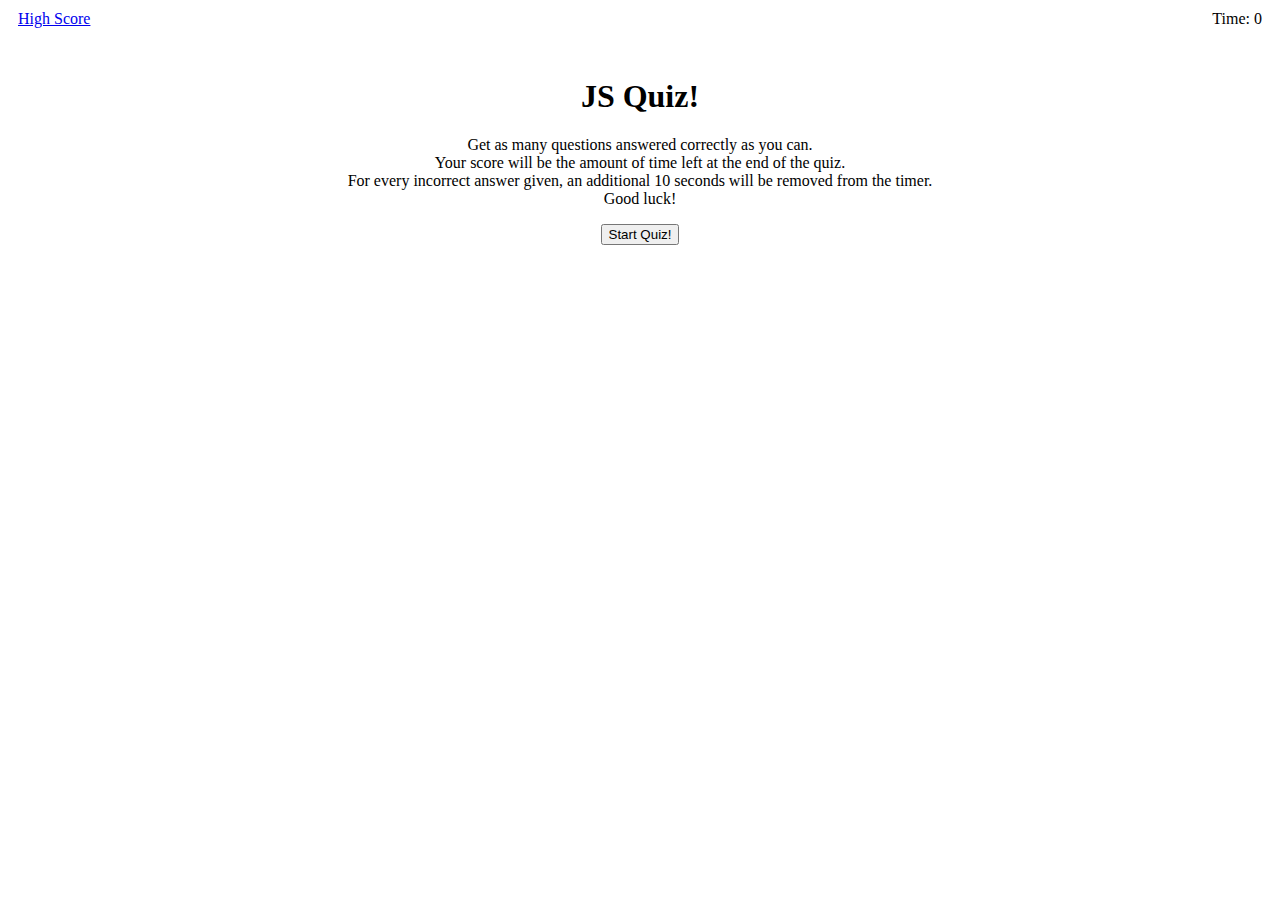
==== index.html @ fcc1297c "Worked on inserting questions and pulling scores." ====
<!DOCTYPE html>
<html lang="en">
  <head>
    <meta charset="UTF-8" />
    <meta name="viewport" content="width=device-width, initial-scale=1.0" />
    <title>JS Quiz</title>
    <link rel="stylesheet" href="style.css" />
  </head>
  <header class="headStyle">
    <a href="highscore.html">High Score</a>
    <div class="timerStyle">Time: <span id="runningTimer">0</span></div>
  </header>
  <body>
    <div class="container">
      <div id="intro" class="introFormat">
        <h1>JS Quiz!</h1>
        <p>
          Get as many questions answered correctly as you can. <br />
          Your score will be the amount of time left at the end of the quiz.
          <br />
          For every incorrect answer given, an additional 10 seconds will be
          removed from the timer. <br />
          Good luck!
        </p>
        <button id="start">Start Quiz!</button>
      </div>
      <div id="stage2" class="quizFormat hide">
        <h5 class="questionSpace"></h5>
        <div class="answerSpace"></div>
      </div>
      <div id="end" class="endFormat hide">
        <form class="initialsForm" method="POST">
          <label for="initials">Enter your initials:</label>
          <input type="text" id="initials" name="initials" />
          <button id="submit">Submit</button>
        </form>
      </div>
    </div>
  </body>
  <script src="quiz.js"></script>
  <script src="script.js"></script>
</html>
---- style.css ----
.container {
	text-align: center;
	margin-top: 50px;
}
.timerStyle {
	float: right;
}
.headStyle {
	margin: 10px;
}
.hide {
	display: none;
}
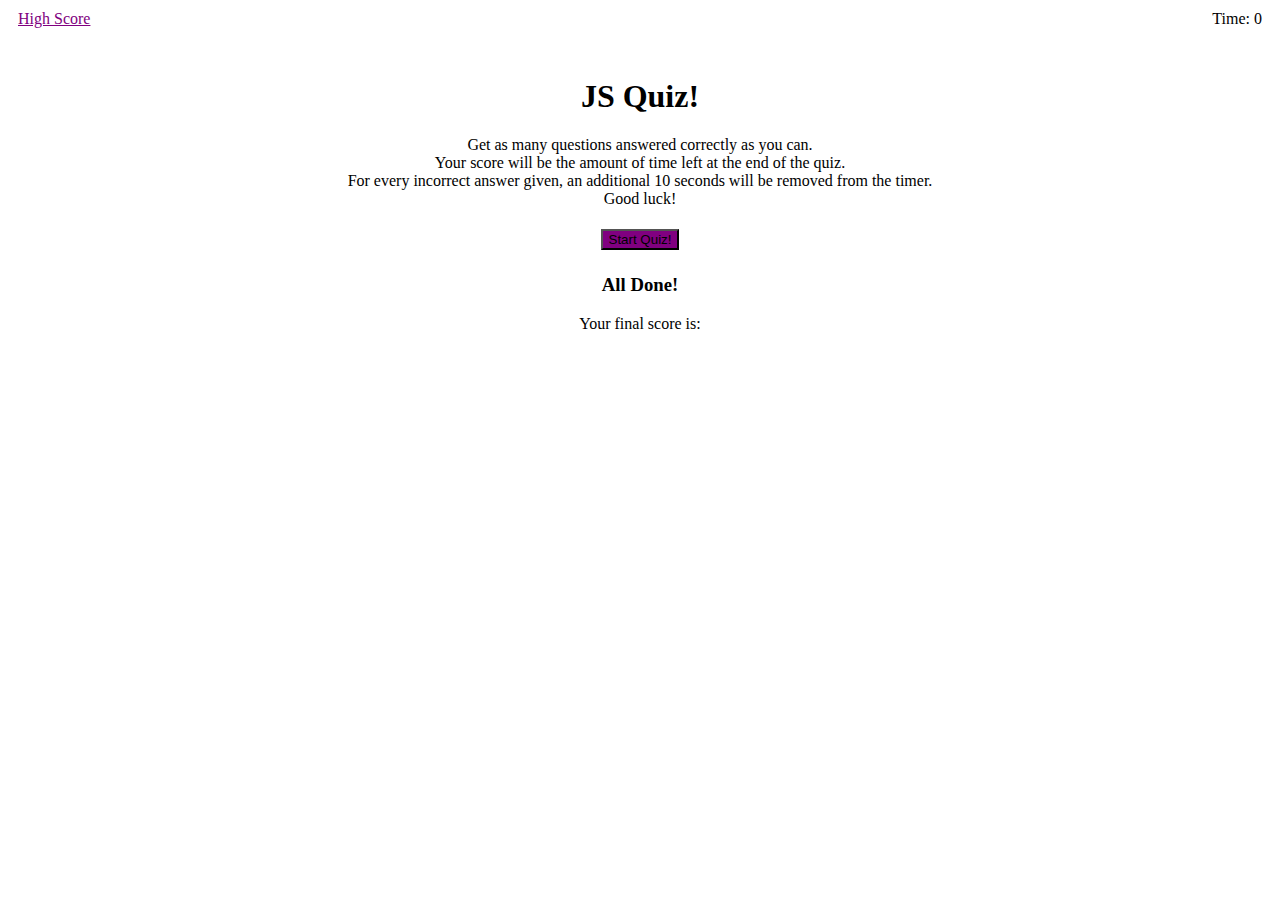
==== commit 87f26743: "Worked on css of both pages" ====
--- a/index.html
+++ b/index.html
@@ -4,7 +4,14 @@
     <meta charset="UTF-8" />
     <meta name="viewport" content="width=device-width, initial-scale=1.0" />
     <title>JS Quiz</title>
+    <link
+      rel="stylesheet"
+      href="https://stackpath.bootstrapcdn.com/bootstrap/4.5.0/css/bootstrap.min.css"
+      integrity="sha384-9aIt2nRpC12Uk9gS9baDl411NQApFmC26EwAOH8WgZl5MYYxFfc+NcPb1dKGj7Sk"
+      crossorigin="anonymous"
+    />
     <link rel="stylesheet" href="style.css" />
+    <script src="quiz.js"></script>
   </head>
   <header class="headStyle">
     <a href="highscore.html">High Score</a>
@@ -22,21 +29,32 @@
           removed from the timer. <br />
           Good luck!
         </p>
-        <button id="start">Start Quiz!</button>
+        <button id="start" type="button" class="btn btn-sm btn-info">
+          Start Quiz!
+        </button>
       </div>
-      <div id="stage2" class="quizFormat hide">
-        <h5 class="questionSpace"></h5>
-        <div class="answerSpace"></div>
+      <div class="row d-flex justify-content-center">
+        <div class="col-4">
+          <div id="stage2" class="quizFormat hide">
+            <div class="questionSpace"></div>
+            <div class="answerSpace"></div>
+          </div>
+        </div>
       </div>
+      <h3>All Done!</h3>
+      <p>Your final score is: <span id="scoreDisp"></span></p>
       <div id="end" class="endFormat hide">
         <form class="initialsForm" method="POST">
-          <label for="initials">Enter your initials:</label>
+          <label for="initials" class="font-weight-bold"
+            >Enter your initials:</label
+          >
           <input type="text" id="initials" name="initials" />
-          <button id="submit">Submit</button>
+          <button id="submit" type="button" class="btn btn-info">Submit</button>
         </form>
       </div>
+      <p class="resultSpace"></p>
     </div>
   </body>
-  <script src="quiz.js"></script>
+
   <script src="script.js"></script>
 </html>
--- a/style.css
+++ b/style.css
@@ -1,13 +1,41 @@
 .container {
-	text-align: center;
-	margin-top: 50px;
+  text-align: center;
+  margin-top: 50px;
 }
 .timerStyle {
-	float: right;
+  float: right;
 }
 .headStyle {
-	margin: 10px;
+  margin: 10px;
 }
 .hide {
-	display: none;
+  display: none;
 }
+a {
+  color: purple;
+}
+.card {
+  border: none;
+  margin-left: 25%;
+}
+button {
+  margin: 5px;
+}
+#scoreList {
+  margin: 0;
+  padding: 0;
+  padding-left: 5px;
+  border: solid;
+  border-color: gray;
+  border-width: 1px;
+  background-color: rgba(128, 0, 128, 0.281);
+}
+h5 {
+  margin: 4px;
+}
+.btn-info {
+  background-color: purple;
+}
+.noPad {
+  padding: 0;
+}
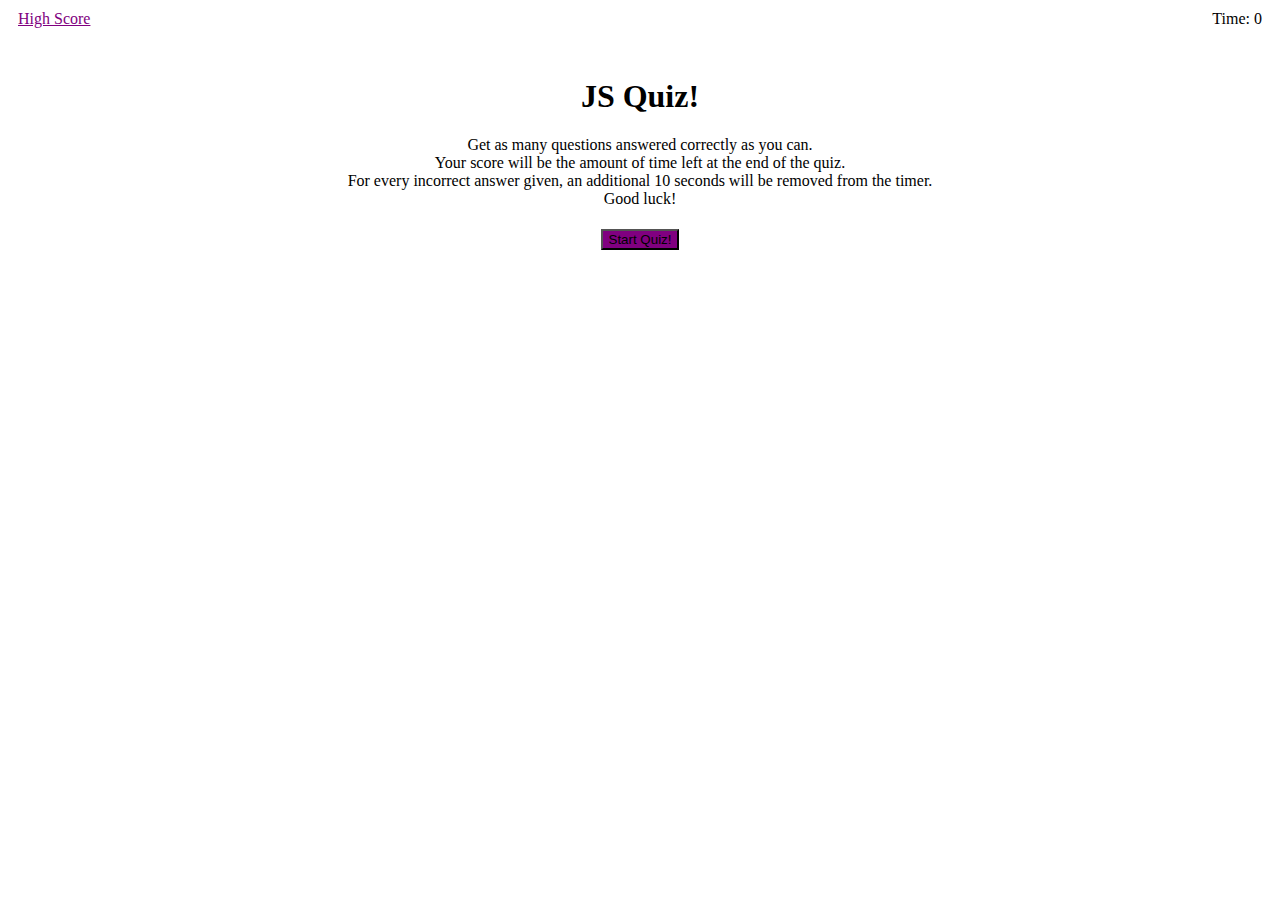
==== commit d19f3ac2: "Worked on messageing for entering initials section." ====
--- a/index.html
+++ b/index.html
@@ -41,9 +41,10 @@
           </div>
         </div>
       </div>
-      <h3>All Done!</h3>
-      <p>Your final score is: <span id="scoreDisp"></span></p>
+
       <div id="end" class="endFormat hide">
+        <h3>All Done!</h3>
+        <p>Your final score is: <span id="scoreDisp"></span></p>
         <form class="initialsForm" method="POST">
           <label for="initials" class="font-weight-bold"
             >Enter your initials:</label
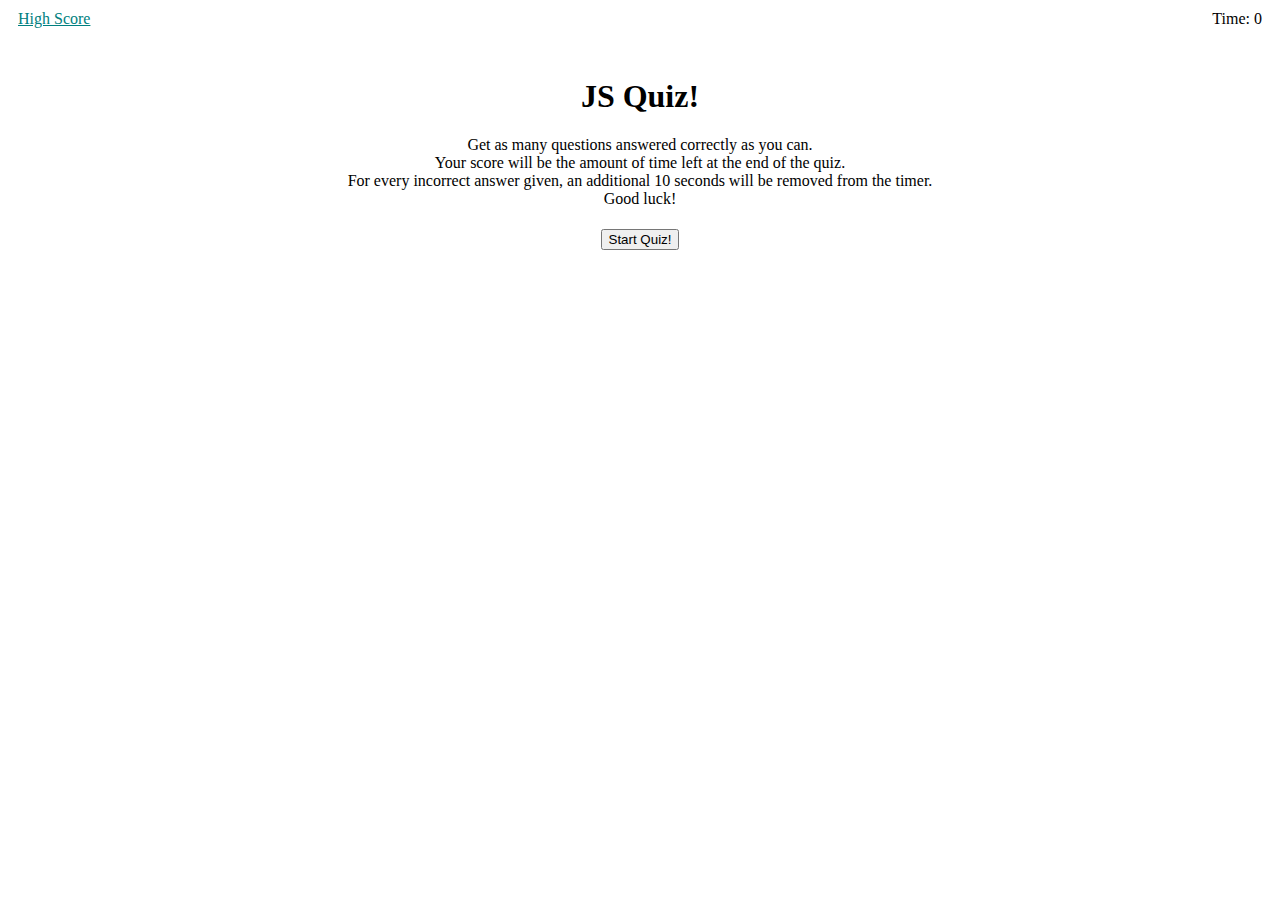
==== commit 7644b661: "adjusted css" ====
--- a/index.html
+++ b/index.html
@@ -1,61 +1,61 @@
 <!DOCTYPE html>
 <html lang="en">
-  <head>
-    <meta charset="UTF-8" />
-    <meta name="viewport" content="width=device-width, initial-scale=1.0" />
-    <title>JS Quiz</title>
-    <link
-      rel="stylesheet"
-      href="https://stackpath.bootstrapcdn.com/bootstrap/4.5.0/css/bootstrap.min.css"
-      integrity="sha384-9aIt2nRpC12Uk9gS9baDl411NQApFmC26EwAOH8WgZl5MYYxFfc+NcPb1dKGj7Sk"
-      crossorigin="anonymous"
-    />
-    <link rel="stylesheet" href="style.css" />
-    <script src="quiz.js"></script>
-  </head>
-  <header class="headStyle">
-    <a href="highscore.html">High Score</a>
-    <div class="timerStyle">Time: <span id="runningTimer">0</span></div>
-  </header>
-  <body>
-    <div class="container">
-      <div id="intro" class="introFormat">
-        <h1>JS Quiz!</h1>
-        <p>
-          Get as many questions answered correctly as you can. <br />
-          Your score will be the amount of time left at the end of the quiz.
-          <br />
-          For every incorrect answer given, an additional 10 seconds will be
-          removed from the timer. <br />
-          Good luck!
-        </p>
-        <button id="start" type="button" class="btn btn-sm btn-info">
-          Start Quiz!
-        </button>
-      </div>
-      <div class="row d-flex justify-content-center">
-        <div class="col-4">
-          <div id="stage2" class="quizFormat hide">
-            <div class="questionSpace"></div>
-            <div class="answerSpace"></div>
-          </div>
-        </div>
-      </div>
+	<head>
+		<meta charset="UTF-8" />
+		<meta name="viewport" content="width=device-width, initial-scale=1.0" />
+		<title>JS Quiz</title>
+		<link
+			rel="stylesheet"
+			href="https://stackpath.bootstrapcdn.com/bootstrap/4.5.0/css/bootstrap.min.css"
+			integrity="sha384-9aIt2nRpC12Uk9gS9baDl411NQApFmC26EwAOH8WgZl5MYYxFfc+NcPb1dKGj7Sk"
+			crossorigin="anonymous"
+		/>
+		<link rel="stylesheet" href="style.css" />
+		<script src="quiz.js"></script>
+	</head>
+	<header class="headStyle">
+		<a href="highscore.html">High Score</a>
+		<div class="timerStyle">Time: <span id="runningTimer">0</span></div>
+	</header>
+	<body>
+		<div class="container">
+			<div id="intro" class="introFormat">
+				<h1>JS Quiz!</h1>
+				<p>
+					Get as many questions answered correctly as you can. <br />
+					Your score will be the amount of time left at the end of the quiz.
+					<br />
+					For every incorrect answer given, an additional 10 seconds will be
+					removed from the timer. <br />
+					Good luck!
+				</p>
+				<button id="start" type="button" class="btn btn-sm btn-info">
+					Start Quiz!
+				</button>
+			</div>
+			<div class="row d-flex justify-content-center">
+				<div class="col-4">
+					<div id="stage2" class="quizFormat hide">
+						<div class="questionSpace"></div>
+						<div class="answerSpace"></div>
+					</div>
+				</div>
+			</div>
 
-      <div id="end" class="endFormat hide">
-        <h3>All Done!</h3>
-        <p>Your final score is: <span id="scoreDisp"></span></p>
-        <form class="initialsForm" method="POST">
-          <label for="initials" class="font-weight-bold"
-            >Enter your initials:</label
-          >
-          <input type="text" id="initials" name="initials" />
-          <button id="submit" type="button" class="btn btn-info">Submit</button>
-        </form>
-      </div>
-      <p class="resultSpace"></p>
-    </div>
-  </body>
+			<div id="end" class="endFormat hide">
+				<h3>All Done!</h3>
+				<p>Your final score is: <span id="scoreDisp"></span></p>
+				<form class="initialsForm" method="POST">
+					<label for="initials" class="font-weight-bold"
+						>Enter your initials:</label
+					>
+					<input type="text" id="initials" name="initials" />
+					<button id="submit" type="button" class="btn btn-info">Submit</button>
+				</form>
+			</div>
+			<p class="resultSpace"></p>
+		</div>
+	</body>
 
-  <script src="script.js"></script>
+	<script src="script.js"></script>
 </html>
--- a/style.css
+++ b/style.css
@@ -1,41 +1,39 @@
 .container {
-  text-align: center;
-  margin-top: 50px;
+	text-align: center;
+	margin-top: 50px;
 }
 .timerStyle {
-  float: right;
+	float: right;
 }
 .headStyle {
-  margin: 10px;
+	margin: 10px;
 }
 .hide {
-  display: none;
+	display: none;
 }
 a {
-  color: purple;
+	color: teal;
 }
 .card {
-  border: none;
-  margin-left: 25%;
+	border: none;
+	margin-left: 25%;
 }
 button {
-  margin: 5px;
+	margin: 5px;
 }
 #scoreList {
-  margin: 0;
-  padding: 0;
-  padding-left: 5px;
-  border: solid;
-  border-color: gray;
-  border-width: 1px;
-  background-color: rgba(128, 0, 128, 0.281);
+	margin: 0;
+	padding: 0;
+	padding-left: 5px;
+	border: solid;
+	border-color: gray;
+	border-width: 1px;
+	background-color: rgba(0, 128, 128, 0.397);
 }
 h5 {
-  margin: 4px;
+	margin: 4px;
 }
-.btn-info {
-  background-color: purple;
+
+.noPad {
+	padding: 0;
 }
-.noPad {
-  padding: 0;
-}
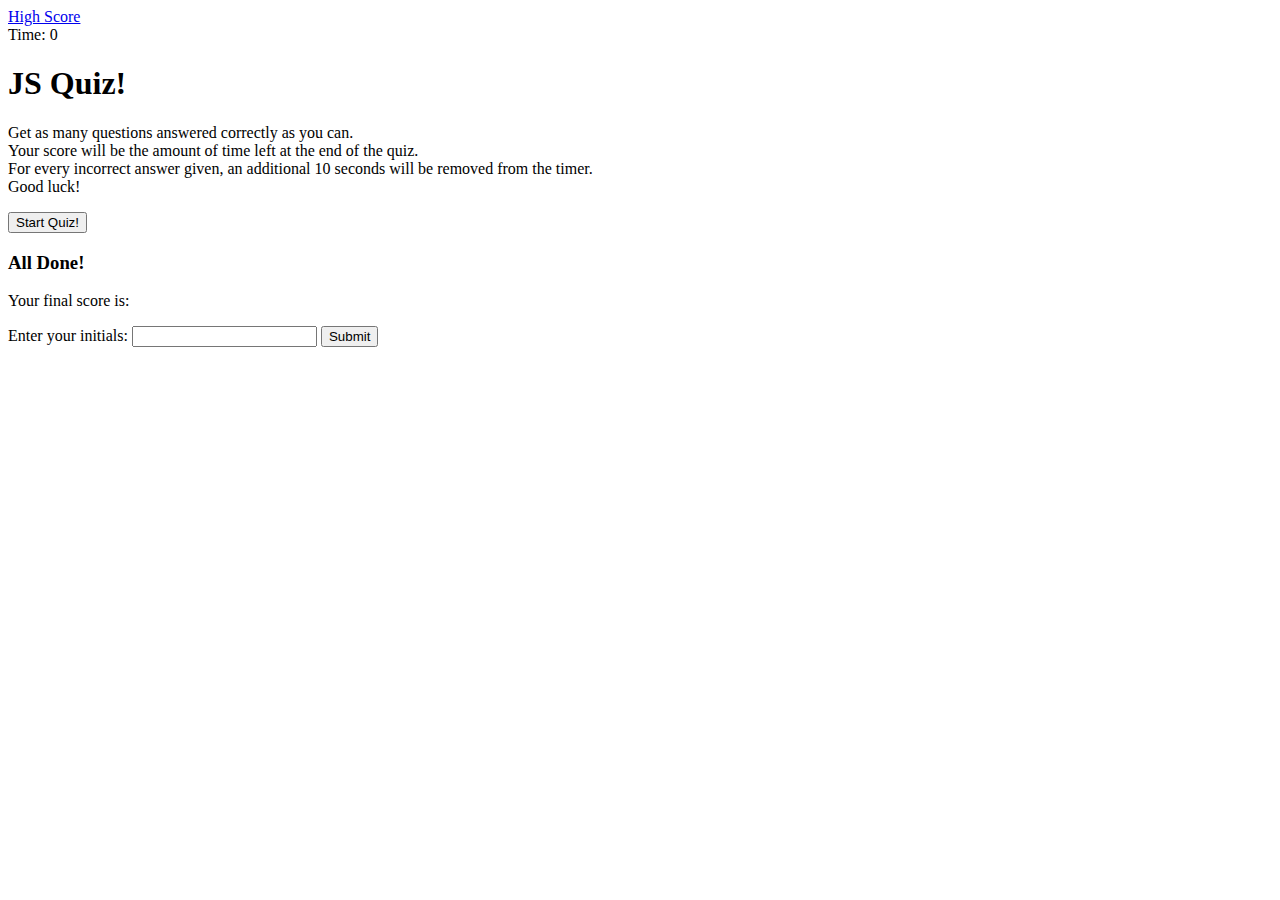
==== commit ae85aa7f: "Added some accessibility" ====
--- a/index.html
+++ b/index.html
@@ -1,61 +1,61 @@
 <!DOCTYPE html>
 <html lang="en">
-	<head>
-		<meta charset="UTF-8" />
-		<meta name="viewport" content="width=device-width, initial-scale=1.0" />
-		<title>JS Quiz</title>
-		<link
-			rel="stylesheet"
-			href="https://stackpath.bootstrapcdn.com/bootstrap/4.5.0/css/bootstrap.min.css"
-			integrity="sha384-9aIt2nRpC12Uk9gS9baDl411NQApFmC26EwAOH8WgZl5MYYxFfc+NcPb1dKGj7Sk"
-			crossorigin="anonymous"
-		/>
-		<link rel="stylesheet" href="style.css" />
-		<script src="quiz.js"></script>
-	</head>
-	<header class="headStyle">
-		<a href="highscore.html">High Score</a>
-		<div class="timerStyle">Time: <span id="runningTimer">0</span></div>
-	</header>
-	<body>
-		<div class="container">
-			<div id="intro" class="introFormat">
-				<h1>JS Quiz!</h1>
-				<p>
-					Get as many questions answered correctly as you can. <br />
-					Your score will be the amount of time left at the end of the quiz.
-					<br />
-					For every incorrect answer given, an additional 10 seconds will be
-					removed from the timer. <br />
-					Good luck!
-				</p>
-				<button id="start" type="button" class="btn btn-sm btn-info">
-					Start Quiz!
-				</button>
-			</div>
-			<div class="row d-flex justify-content-center">
-				<div class="col-4">
-					<div id="stage2" class="quizFormat hide">
-						<div class="questionSpace"></div>
-						<div class="answerSpace"></div>
-					</div>
-				</div>
-			</div>
+  <head>
+    <meta charset="UTF-8" />
+    <meta name="viewport" content="width=device-width, initial-scale=1.0" />
+    <title>JS Quiz</title>
+    <link
+      rel="stylesheet"
+      href="https://stackpath.bootstrapcdn.com/bootstrap/4.5.0/css/bootstrap.min.css"
+      integrity="sha384-9aIt2nRpC12Uk9gS9baDl411NQApFmC26EwAOH8WgZl5MYYxFfc+NcPb1dKGj7Sk"
+      crossorigin="anonymous"
+    />
+    <link rel="stylesheet" href="CSS/style.css" />
+    <script src="JS/quiz.js"></script>
+  </head>
+  <header class="headStyle">
+    <a href="highscore.html">High Score</a>
+    <div class="timerStyle">Time: <span id="runningTimer">0</span></div>
+  </header>
+  <body>
+    <main class="container">
+      <setction id="intro" class="introFormat">
+        <h1>JS Quiz!</h1>
+        <p>
+          Get as many questions answered correctly as you can. <br />
+          Your score will be the amount of time left at the end of the quiz.
+          <br />
+          For every incorrect answer given, an additional 10 seconds will be
+          removed from the timer. <br />
+          Good luck!
+        </p>
+        <button id="start" type="button" class="btn btn-sm btn-info">
+          Start Quiz!
+        </button>
+      </setction>
+      <div class="row d-flex justify-content-center">
+        <div class="col-4">
+          <section id="stage2" class="quizFormat hide">
+            <div class="questionSpace"></div>
+            <div class="answerSpace"></div>
+          </section>
+        </div>
+      </div>
 
-			<div id="end" class="endFormat hide">
-				<h3>All Done!</h3>
-				<p>Your final score is: <span id="scoreDisp"></span></p>
-				<form class="initialsForm" method="POST">
-					<label for="initials" class="font-weight-bold"
-						>Enter your initials:</label
-					>
-					<input type="text" id="initials" name="initials" />
-					<button id="submit" type="button" class="btn btn-info">Submit</button>
-				</form>
-			</div>
-			<p class="resultSpace"></p>
-		</div>
-	</body>
+      <section id="end" class="endFormat hide">
+        <h3>All Done!</h3>
+        <p>Your final score is: <span id="scoreDisp"></span></p>
+        <form class="initialsForm" method="POST">
+          <label for="initials" class="font-weight-bold"
+            >Enter your initials:</label
+          >
+          <input type="text" id="initials" name="initials" />
+          <button id="submit" type="button" class="btn btn-info">Submit</button>
+        </form>
+      </section>
+      <p class="resultSpace"></p>
+    </main>
+  </body>
 
-	<script src="script.js"></script>
+  <script src="JS/script.js"></script>
 </html>
